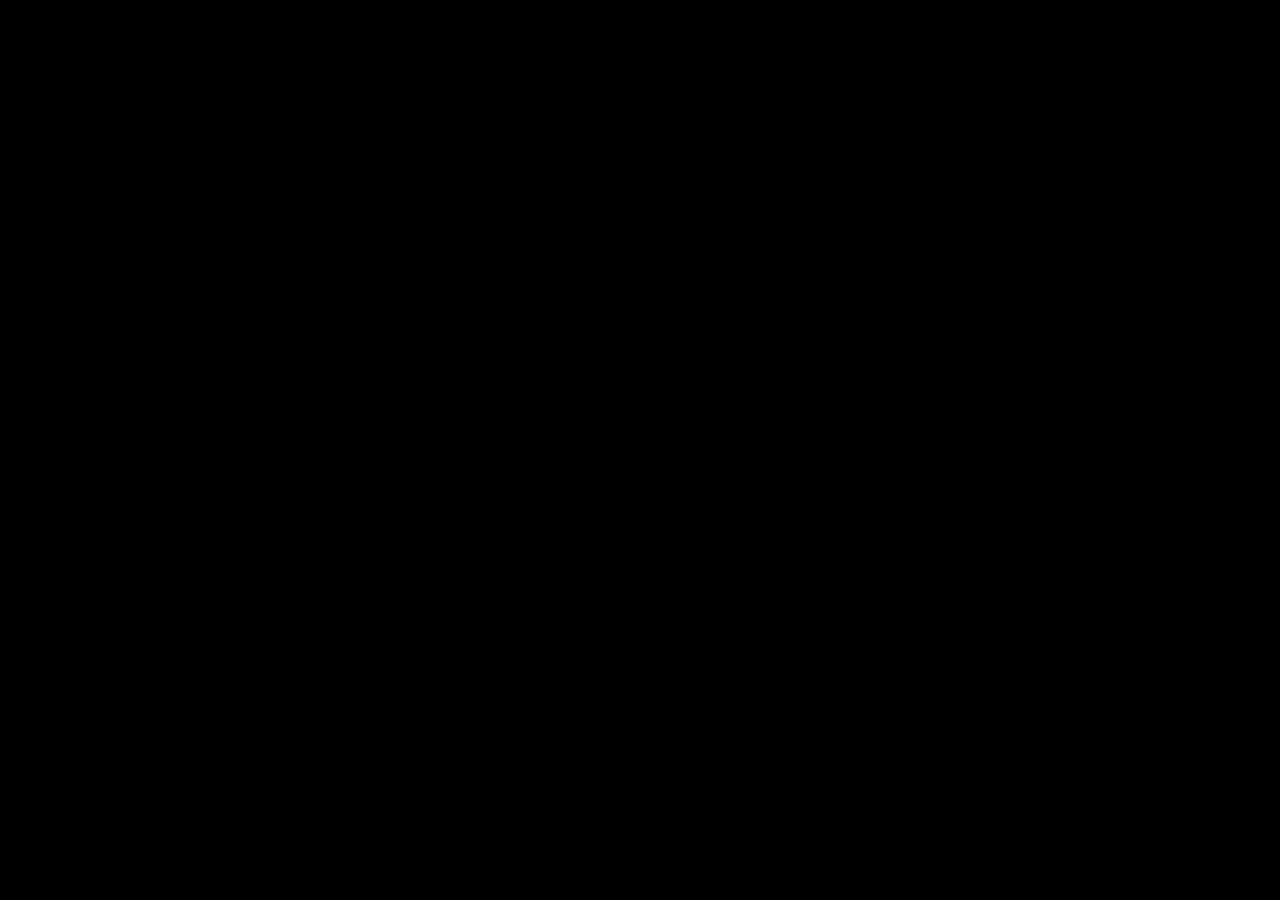
==== powerbi.html @ 34756cf9 "Add files via upload" ====
<!DOCTYPE html>
<html lang="es">
<head>
    <meta charset="UTF-8">
    <meta name="viewport" content="width=device-width, initial-scale=1.0">
    <title>Portfolio main page</title>
    <link rel="stylesheet" href="powerbi.css">
</head>
<body>

    <header class="header">

        <div id="logo_container"> <img src="images/logo_leo.png" alt="Leonardo" height="45px" width="70px">  </div>
        <div id="terminal-header">
            <p>C\:Users\Leonardo Malon> python</p>
            <p>>>> cd Power BI <span>█</span></p>

        </div>

        <div id="admin_description">Leonardo M.</div>
        
    </header>

    <nav class="nav-container">
        <div class="nav-option0"><a href="index.html">-> Inicio</a></div>   
        <div class="nav-option1"><a href="automation.html">-> Automatizaciones</a></div>
        <div class="nav-option2"><a href="powerbi.html" style="color: var(--main-color);">Power BI <-</a></div>
        <div class="nav-option3"><a href="analisis.html">-> Análisis de Datos</a></div>
        <div class="nav-option4"><a href="ciencia.html">-> Ciencia de Datos</a></div>
        <div class="nav-option5"><a href="desarrollo.html">-> Desarrollo Web</a></div>
        <div class="nav-option6"><a href="proyectos.html">-> Proyectos</a></div>
        <div class="nav-option7"><a href="https://wa.me/51944700105?text=Hola,%20estoy%20interesado%20en%20tus%20servicios.">-> Háblame</a></div>

        
    </nav>

    <section class="section-container">

        <div class="container-squares">
            <div class="square"></div>
            <div class="square">
        
                <p class= "sub-description">Power BI + DAX + Power QUERY</p>
                <p class= "description-header"><span style="color: var(--main-color)">Desbloquea el potencial de tu negocio con dashboards personalizados</span> diseñados para claridad, eficiencia e impacto. Creamos reportes dinámicos usando DAX y Power Query.</p>
                <div class="container-options">

                    <button id="PB1">-> Dashboard personalizados</button>
                    <button id="PB2">-> Limpieza de datos y Automatización ETL</button>
                    <button id="PB3">-> Capacitación en Power BI </button>

                </div>
                
                <div class="window-controls">
                    <div class="control minimize"></div>
                    <div class="control maximize">
                        <div class="inner-square"></div>
                    </div>
                    <div class="control close"></div>
                </div>
                
                <div class="container-examples-PB1">
                    <p class="list-options1"><span style="color: var(--main-color)">01.</span>Diseño y creo dashboards interactivos basados en datos según las necesidades del negocio</p> 
                    <p class="list-options2"><span style="color: var(--main-color)">02.</span>Uso DAX para desarrollar KPIs, medidas calculadas y funciones de inteligencia de tiempo</p> 
                    <p class="list-options3"><span style="color: var(--main-color)">03.</span>Integro múltiples fuentes de datos(Excel, SQL,APIs, etc.)</p>

                    <a id="button7" >-> <span style="color: var(--main-color);">Click aquí</span> para obtener tu dashboard interactivo <-</a>

                </div>

                <div class="container-examples-PB2">
                    <p class="list-options1"><span style="color: var(--main-color)">01.</span>Automatizo la extracción, transformación y carga (ETL) de datos con Power Query</p> 
                    <p class="list-options2"><span style="color: var(--main-color)">02.</span>Normalizo y limpio datos brutos para mejorar la precisión y consistencia de los reportes</p> 
                    <p class="list-options3"><span style="color: var(--main-color)">03.</span>Conecto Power BI con servicios en la nube (servidores SQL, Sharepoint, etc.)</p>
                    
                    <a id="button7" >-> <span style="color: var(--main-color);">Click aquí</span> para automatizar el proceso ETL <-</a>

                </div>
                
                <div class="container-examples-PB3">
                    <p class="list-options1">01.<span style="color: var(--main-color)">Básico:</span> Interfaz de Power BI, importación de datos y visualizaciones básicas.</p> 
                    <p class="list-options2">02.<span style="color: var(--main-color)">Intermedio:</span> Limpieza y transformación de datos con Power Query, relaciones entre tablas y medidas DAX</p> 
                    <p class="list-options3">03.<span style="color: var(--main-color)">Avanzado:</span>Creación de KPIs avanzados y funciones de inteligencia de tiempo en DAX</p>
                    
                    <button  id="button1" >Quiero Aprender</button>
                    <button  id="button2"  >Quiero Aprender</button>
                    <button  id="button3" >Quiero Aprender</button>

                </div>

            </div>
        </div>

    </section>

    <footer class="image-slider">

        <div class="list-slider">
            <div class="item" style="--position: 1"><img src="images/logo1.png" /></div>
            <div class="item" style="--position: 2"><img src="images/logo2.png"/></div>
            <div class="item" style="--position: 3"><img src="images/logo3.png" /></div>
            <div class="item" style="--position: 4" ><img src="images/logo4.png" /></div>
            <div class="item" style="--position: 5"><img src="images/logo5.png" /></div>
            <div class="item"  style="--position: 6"><img src="images/logo6.png" /></div>
            <div class="item" style="--position: 7"><img src="images/logo7.png" /></div>
            <div class="item" style="--position: 8"><img src="images/logo8.png"  /></div>
            <div class="item" style="--position: 9"><img src="images/logo9.png"  /></div>
        </div>
    </footer>

    <script src="powerbi.js" ></script>

</body>
</html>
---- powerbi.css ----
@import url(https://fonts.googleapis.com/css2?family=Poppins:ital,wght@0,100;0,200;0,300;0,400;0,500;0,600;0,700;0,800;0,900;1,100;1,200;1,300;1,400;1,500;1,600;1,700;1,800;1,900&family=Roboto:ital,wght@0,100;0,300;0,400;0,500;0,700;0,900;1,100;1,300;1,400;1,500;1,700;1,900&family=Ubuntu+Sans+Mono:ital,wght@0,400..700;1,400..700&display=swap);

* {
    margin: 0;
    padding: 0;
    box-sizing: border-box;
}

:root{ /*Es buena práctica. Así se puede usar globalmente en todo el doc HTML sin importar el selector #BF00FF y blanco #eee5da #EEEEFF*/
    --main-color: #fba002;
    --background-color: black;
    --text-color: hsl(240, 100%, 97%);
    --subtext-color: hsla(240, 100%, 97%, 0.70);
    --border-color: hsla(240, 100%, 97%, 0.60);
    --size-navbar: 0.9rem;
    --terminal-size: 0.78rem;
    --header-size: 1.1rem;
    --subheader-size: 0.75rem;
    --options-size: 0.80rem;
    --options-description-size: 0.85rem;
    --items-count: 9;
    --width:100px;
    --heigth: 80px;
    --duration:9s;
}


body{
    display: grid;
    grid-template-columns: 20px repeat(25, 1fr) 20px;
    grid-template-rows: 30px repeat(25, 1fr) 30px;
    width: 100vw; 
    height: 100vh;
    background-color: var(--background-color);
    color: var(--text-color);
    font-family: 'Ubuntu Sans Mono', monospace;
}


.main-cyber{
    color: var(--main-color);
    transition: opacity 0.5s ease-in-out;
}

.header {
    grid-column-start: 2;
    grid-column-end: 27;
    grid-row-start: 2;
    grid-row-end: 6;
    display: contents;
}

#logo_container{
    grid-column-start: 2;
    grid-column-end: 4;
    grid-row-start: 2;
    grid-row-end: 4;
    opacity: 0;
}

#terminal-header{
    display: flex;
    flex-direction: column;
    grid-column-start: 8;
    grid-column-end:16;
    grid-row-start:2;
    grid-row-end:4;
    opacity: 0;
}

#terminal-header p{
    font-size: var(--terminal-size);
}

#admin_description{
    grid-column-start: 25;
    grid-column-end:28;
    grid-row-start:2;
    grid-row-end:4;
    font-size: var(--size-navbar);
    opacity: 0;
}

/*This is for the section container of the window*/

.section-container{
    display: contents;
}


.container-squares{
    display: contents;
}

.square {
    grid-column-start: 8;
    grid-column-end: 22;
    grid-row-start: 6;
    grid-row-end: 23;
    width: 100%;
    height: 100%;
    border: 1px solid var(--border-color);
    backdrop-filter: blur(2px);
    opacity: 0;
    /* transition: opacity 2.5s ease-in-out; */
}

.square:nth-child(1) {
    position: relative;
    right: -15px;
    top: -15px;
    /* opacity: 0.5; */
}

.square:nth-child(2) {
    background-color: var(--background-color);
    display: grid;
    grid-template-columns: 5px repeat(18, 1fr) 5px;
    grid-template-rows: 5px repeat(18, 1fr) 5px;
}

/*This is for the call to action in the square*/

.sub-description{
    font-size: var(--subheader-size);
    color: var(--subtext-color);
    grid-column-start: 3;
    grid-column-end: 17;
    grid-row-start: 2;
    grid-row-end: 4;
    position: relative;
    top:10px;
    left:-25px;
}

.description-header{
    font-size: var(--options-description-size);
    color: var(--text-color);
    grid-column-start: 3;
    grid-column-end: 18;
    grid-row-start: 2;
    grid-row-end: 4;
    position: relative;
    top:45px;
    left:-25px;
}

/*This is for the options of services*/

.container-options{
    grid-column-start: 3;
    grid-column-end: 19;
    grid-row-start: 7;
    grid-row-end: 8;
    z-index: 1;
    font-size: var(--options-size);
    display: flex;
    justify-content: space-between;
}


.container-options button{
    all: unset;
    color: var(--text-color);
    background-color: transparent;
    border: none;
    padding: 0px 0px;
    cursor: pointer;
    transition: background-color 0.5s ease;
}

.container-options button:hover{
    color: var(--main-color);
    transition: 0.5s ease-in-out;
}

.container-options button.active {
    color: var(--main-color);
}

/* Hide all the content divs except SAP initially */
.container-examples-PB1,
.container-examples-PB2,
.container-examples-PB3 {
    display: none;
}

.container-examples-PB1{
    z-index: 1;
    font-size: var(--options-size);
    /* transition: opacity 2.5s ease-in-out; */
    display: contents;
}
.container-examples-PB2{
    z-index: 1;
    font-size: var(--options-size);
}

.container-examples-PB3{
    z-index: 1;
    font-size: var(--options-size);
}

.container-examples-PB1 .list-options1 {
    grid-column-start: 3;
    grid-column-end: 19;
    grid-row-start: 9;
    grid-row-end: 11;
}

.container-examples-PB1 .list-options2{
    grid-column-start: 3;
    grid-column-end: 19;
    grid-row-start: 12;
    grid-row-end: 14;
}

.container-examples-PB1 .list-options3{
    grid-column-start: 3;
    grid-column-end: 19;
    grid-row-start: 15;
    grid-row-end: 17;
}

.container-examples-PB2 .list-options1 {
    grid-column-start: 3;
    grid-column-end: 19;
    grid-row-start: 9;
    grid-row-end: 11;
}

.container-examples-PB2 .list-options2{
    grid-column-start: 3;
    grid-column-end: 19;
    grid-row-start: 12;
    grid-row-end: 14;
}

.container-examples-PB2 .list-options3{
    grid-column-start: 3;
    grid-column-end: 19;
    grid-row-start: 15;
    grid-row-end: 17;
}

.container-examples-PB3 .list-options1 {
    grid-column-start: 3;
    grid-column-end: 15;
    grid-row-start: 9;
    grid-row-end: 11;
}

.container-examples-PB3 .list-options2{
    grid-column-start: 3;
    grid-column-end: 15;
    grid-row-start: 12;
    grid-row-end: 14;
}

.container-examples-PB3 .list-options3{
    grid-column-start: 3;
    grid-column-end: 15;
    grid-row-start: 15;
    grid-row-end: 17;
}

#button1 {
    width: 80%;
    grid-column-start: 16;
    grid-column-end: 19;
    grid-row-start: 9;
    grid-row-end: 10;
    font-size: var(--options-size);
    color: var(--subtext-color);
    background-color: transparent;
    border: 1px solid var(--subtext-color);
    border-radius: 0px 12px 0px 12px; /* Adjust this to match your shape */
    cursor: pointer;
    transition: background-color 0.5s ease;
}

#button2 {
    width: 80%;
    grid-column-start: 16;
    grid-column-end: 19;
    grid-row-start: 12;
    grid-row-end: 13;
    font-size: var(--options-size);
    color:  var(--subtext-color);
    background-color: transparent;
    border: 1px solid var(--subtext-color);
    border-radius: 0px 12px 0px 12px; /* Adjust this to match your shape */
    cursor: pointer;
    transition: background-color 0.5s ease;
}

#button3 {
    width: 80%;
    grid-column-start: 16;
    grid-column-end: 19;
    grid-row-start: 15;
    grid-row-end: 16;
    font-size: var(--options-size);
    color:  var(--subtext-color);
    background-color: transparent;
    border: 1px solid var(--subtext-color);
    border-radius: 0px 12px 0px 12px; /* Adjust this to match your shape */
    cursor: pointer;
    transition: background-color 0.5s ease;
}

#button7 {
    grid-column-start: 3;
    grid-column-end: 19;
    grid-row-start: 19;
    grid-row-end: 20;
    text-align: center;
    text-decoration: none;
    font-size: var(--options-size);
    color:  var(--subtext-color);
    cursor: pointer;
}


/*This is for the windows controls*/

.window-controls {
    grid-column-start: 18;
    grid-column-end: 20;
    grid-row-start: 1;
    grid-row-end: 2;
    display: flex;
    justify-content: flex-end;
    gap: 10px;
    background-color: transparent;
    padding: 10px;
    align-items: baseline;
}

/* Common style for all controls */
.control {
    width: 10px;
    height: 10px;
}

/* Minimize Button */
.minimize {
    border-bottom: 1px solid var(--main-color);
}

/* Maximize Button */
.maximize {
    position: relative;
    border: 1px solid var(--main-color);
    background-color: var(--background-color);
}

.inner-square {
    position: relative;
    z-index: -1;
    top: -2px;
    left: 1.5px;
    width: 10px;
    height: 10px;
    border: 1px solid var(--main-color);
    background-color:transparent;
}

/* Close Button */
.close {
    position: relative;
}

.close::before,
.close::after {
    content: "";
    position: absolute;
    width: 12px;
    height: 1px;
    background-color: var(--main-color);
    top: 50%;
    left: 0;
    transform-origin: center;
}

.close::before {
    transform: rotate(45deg);
}

.close::after {
    transform: rotate(-45deg);
}

.nav-container{
    display: contents; /* This allows to use the grid set in the body */
}

.nav-container div{
    display: flex;
    opacity: 0;
    /* transition: opacity 2.5s ease-in-out; */
}

.nav-container a{
    text-decoration: none;
    color: var(--text-color);
    font-size: var(--size-navbar);
}

.nav-option0{
    grid-column-start: 2;
    grid-column-end: 9;
    grid-row-start: 8;
    grid-row-end: 9;
    align-items: last baseline;
}
.nav-option1{
    grid-column-start: 2;
    grid-column-end: 9;
    grid-row-start: 10;
    grid-row-end: 11;
    align-items: last baseline;
}

.nav-option2{
    grid-column-start: 2;
    grid-column-end: 9;
    grid-row-start: 12;
    grid-row-end: 13;
    align-items: last baseline;
}

.nav-option3{
    grid-column-start: 2;
    grid-column-end: 9;
    grid-row-start: 14;
    grid-row-end: 15;
    align-items: last baseline;
}

.nav-option4{
    grid-column-start: 2;
    grid-column-end: 9;
    grid-row-start: 16;
    grid-row-end: 17;
    align-items: last baseline;
}

.nav-option5{
    grid-column-start: 2;
    grid-column-end: 9;
    grid-row-start: 18;
    grid-row-end: 19;
    align-items: last baseline;
}

.nav-option6{
    grid-column-start: 2;
    grid-column-end: 9;
    grid-row-start: 20;
    grid-row-end: 21;
    align-items: last baseline;
}

.nav-option7{
    grid-column-start: 25;
    grid-column-end: 28;
    grid-row-end: 4;
    align-items: center;
}

.nav-container a {
    position: relative;
    display: inline-block;
    color: white;
    transition: 0.3s;
    overflow: hidden;
}

.nav-container a:hover {
    animation: glitch 0.5s infinite;
}
#button1:hover,#button2:hover,#button3:hover, #button4:hover, #button5:hover, #button6:hover{
    animation: glitch 0.5s infinite;
}

#button7:hover{
    animation: glitch 0.5s infinite;
}


@keyframes glitch {
    0% {
        text-shadow: 1px 1px 0px var(--main-color), -1px -1px 0px var(--text-color);
    }
    25% {
        text-shadow: -5px -1px 0px var(--main-color), 5px 1px 0px  var(--text-color);
    }
    50% {
        text-shadow: 1px -1px 0px var(--main-color), -1px 1px 0px  var(--text-color);
    }
    75% {
        text-shadow: -1px 1px 0px var(--main-color), 1px -1px 0px  var(--text-color);
    }
    100% {
        text-shadow: 1px 1px 0px var(--main-color), -1px -1px 0px  var(--text-color);
    }
}

@keyframes blink {
    0% { opacity: 1; }
    25% { opacity: 0; }
    50% { opacity: 1; }
    75% { opacity: 0; }
    100% { opacity: 1; }
}

#terminal-header span {
    animation: blink 1s infinite steps(2, start);
    display: inline-block;
}
.image-slider {
    /* display: contents; */
    grid-column-start: 5;
    grid-column-end: 24;
    grid-row-start: 24;
    grid-row-end: 27;
    mask-image: linear-gradient(to right, transparent, #000,transparent);
    opacity: 0;
}

.list-slider {
    display: flex;
    width: 100%;
    height: 100%;
    position: relative;
}

.item{
    width: var(--width);
    height: var(--heigth);
    position: absolute;
    left:100%;
    animation: autoRun 8s linear infinite;
    transition: filter 0.5s;
    animation-delay: calc((8s/var(--items-count)) * (var(--position) - 1));
}
.item img{
    width: var(--width);
    height: var(--heigth);
    object-fit: contain;
}

@keyframes autoRun{
    from {
        left:100%;
    }to{
        left: calc(var(--width)*-1);
    }
}

.image-slider:hover .item{
    animation-play-state: paused !important;
    filter: grayscale(1);
}

.image-slider .item:hover{
    filter: grayscale(0);
}
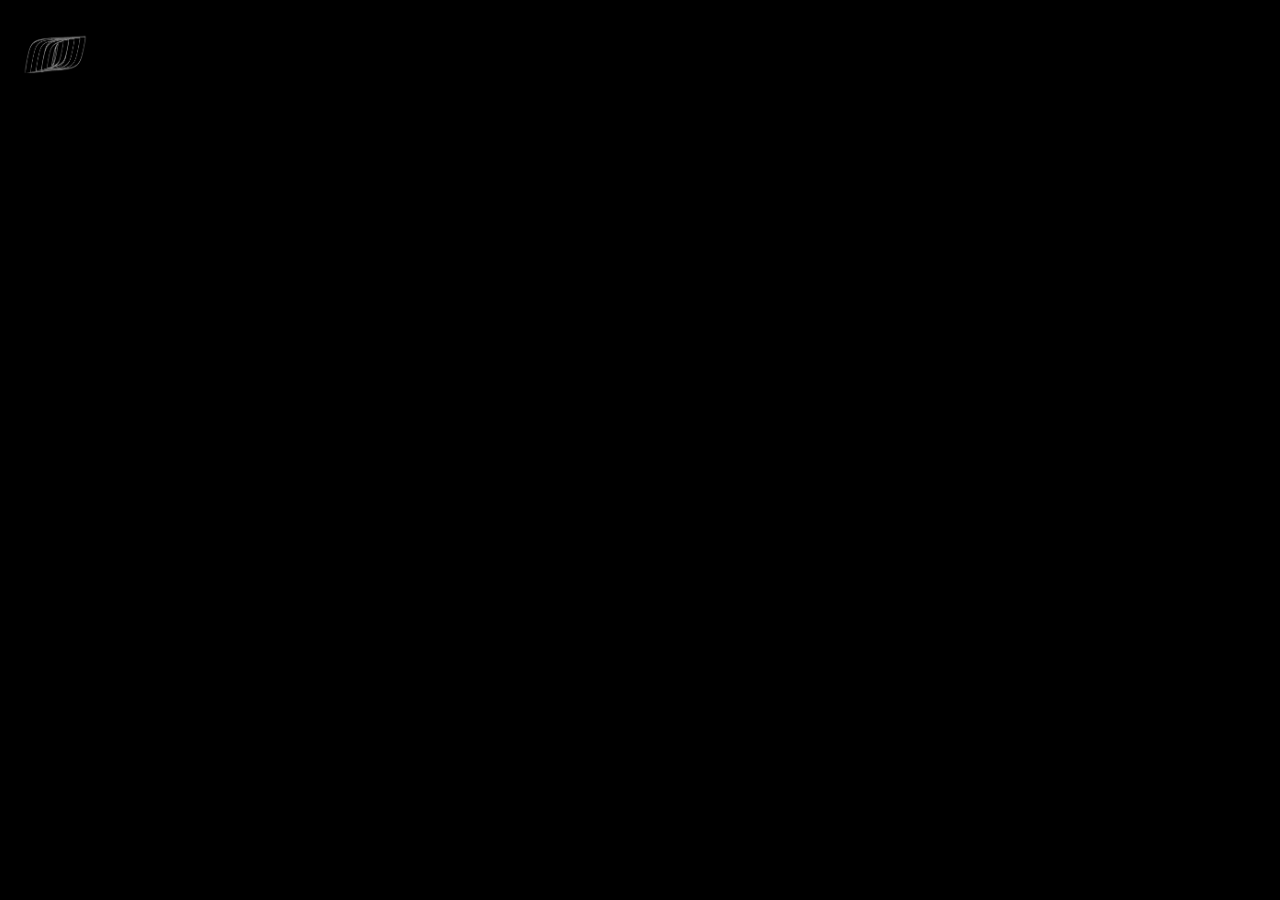
==== commit 684755f2: "Update powerbi.html" ====
--- a/powerbi.html
+++ b/powerbi.html
@@ -44,9 +44,9 @@
                 <p class= "description-header"><span style="color: var(--main-color)">Desbloquea el potencial de tu negocio con dashboards personalizados</span> diseñados para claridad, eficiencia e impacto. Creamos reportes dinámicos usando DAX y Power Query.</p>
                 <div class="container-options">
 
-                    <button id="PB1">-> Dashboard personalizados</button>
-                    <button id="PB2">-> Limpieza de datos y Automatización ETL</button>
-                    <button id="PB3">-> Capacitación en Power BI </button>
+                    <button id="PB1">-> Dashboards</button>
+                    <button id="PB2">-> Proceso ETL</button>
+                    <button id="PB3">-> Capacitación Power BI </button>
 
                 </div>
                 
@@ -110,4 +110,4 @@
     <script src="powerbi.js" ></script>
 
 </body>
-</html>+</html>
